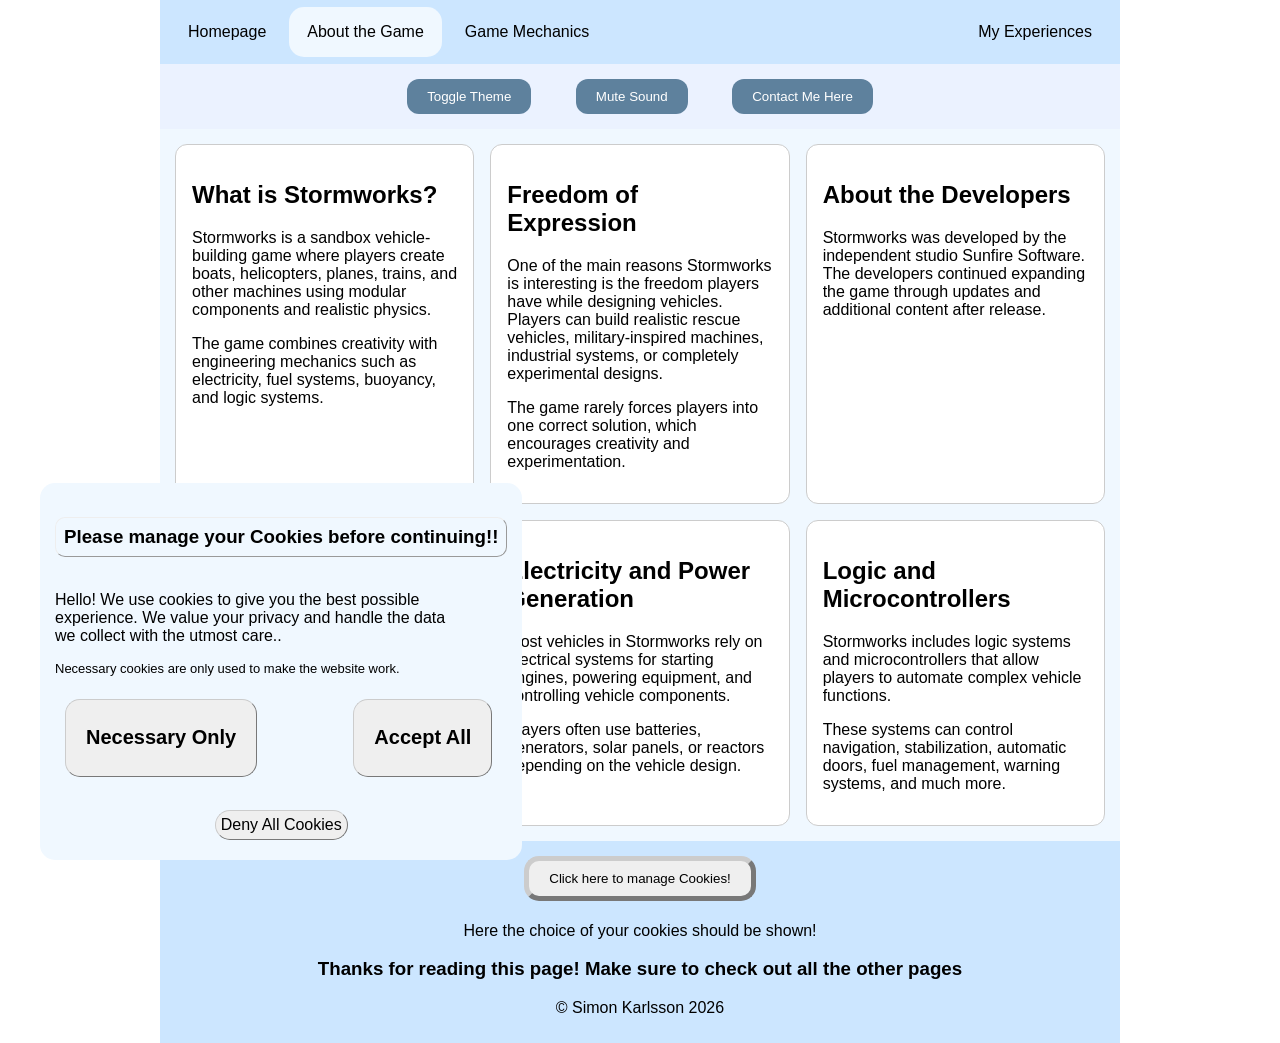
==== about.html @ 8606bce5 "Add files via upload" ====
<!DOCTYPE html>
<html lang="en">

<head>
    <div id="top-spacing-line"></div>
    <meta charset="UTF-8">
    <meta name="viewport" content="width=device-width, initial-scale=1.0">
    <link rel="stylesheet" href="styles/global.css">
    <link rel="stylesheet" href="styles/about.css">
    <title>About</title>

    <script src="scripts/theme.js" defer></script>
    <script src="scripts/mute.js" defer></script>
    <script src="scripts/sound.js"></script>
    <script src="scripts/cookies.js" defer></script>
    <script src="scripts/scroll.js" defer></script>
    <script src="scripts/contact.js" defer></script>
</head>


<body>

    <div id="wrapper">

    <header>

        <nav id="top-navbar">
            <ul>
                <li><a href="index.html">Homepage</a></li>
                <li class="active"><a href="about.html">About the Game</a></li>
                <li><a href="mechanics.html">Game Mechanics</a></li>
                <li><a href="experiences.html">My Experiences</a></li>
            </ul>
        </nav>

        <section id="button-section">
            <button onclick="toggleTheme()">Toggle Theme</button>

            <button onclick="toggleMute()">Mute Sound</button>

            <button onclick="showContactForm()">Contact Me Here</button>

        </section>

    </header>

    <main id="content">

        <section id="what-is-stormworks">

        <h2>What is Stormworks?</h2>

        <p>
        Stormworks is a sandbox vehicle-building game where players
        create boats, helicopters, planes, trains, and other
        machines using modular components and realistic physics.
        </p>

        <p>
        The game combines creativity with engineering mechanics such
        as electricity, fuel systems, buoyancy, and logic systems.
        </p>

        </section>

        <section id="freedom">

        <h2>Freedom of Expression</h2>

        <p>
        One of the main reasons Stormworks is interesting is the
        freedom players have while designing vehicles. Players can
        build realistic rescue vehicles, military-inspired machines,
        industrial systems, or completely experimental designs.
        </p>

        <p>
        The game rarely forces players into one correct solution,
        which encourages creativity and experimentation.
        </p>

        </section>

        <section id="developers">

        <h2>About the Developers</h2>

        <p>
        Stormworks was developed by the independent studio Sunfire
        Software. The developers continued expanding the game
        through updates and additional content after release.
        </p>

        </section>

        <section id="buoyancy">

        <h2>Buoyancy and Hulls</h2>

        <p>
        Buoyancy is one of the most important mechanics in
        Stormworks. Vehicle weight, hull shape, and balance all
        affect how ships behave in water.
        </p>

        <p>
        Poor weight distribution can make vehicles unstable or even
        cause them to sink during rough conditions.
        </p>

        </section>

        <section id="electricity">

        <h2>Electricity and Power Generation</h2>

        <p>
        Most vehicles in Stormworks rely on electrical systems for
        starting engines, powering equipment, and controlling
        vehicle components.
        </p>

        <p>
        Players often use batteries, generators, solar panels, or
        reactors depending on the vehicle design.
        </p>

        </section>

        <section id="logic">

        <h2>Logic and Microcontrollers</h2>

        <p>
        Stormworks includes logic systems and microcontrollers that
        allow players to automate complex vehicle functions.
        </p>

        <p>
        These systems can control navigation, stabilization,
        automatic doors, fuel management, warning systems, and much
        more.
        </p>

        </section>

    </main>

    <footer>
        <Button id="manage-cookies-btn" style="border-radius: 15px; border-width: 5px; border-style: outset;">
                    Click here to manage Cookies!</Button>
        <p id="cookies-choice-footer">Here the choice of your cookies should be shown!</p>

        <h3>Thanks for reading this page! Make sure to check out all the other pages</h1>
        <p>&copy; Simon Karlsson 2026</p>
    </footer>

    </div>

    <button id="scroll-up-btn">Scroll to Top</button>

    <div id="contact-box" class="hidden">
        <h3>Contact Us</h3>

        <input type="text" placeholder="Your Name" required>
        <input type="email" placeholder="Your Email" required>

        <button onclick="sendAndClose()">Send</button>
        <button onclick="hideContactForm()">Close</button>
    </div>

</body>

</html>
---- styles/global.css ----
/* base&standard */

body {
    margin: 0;
    padding: 0;

    background-color: white;
    color: black;

    font-family: Arial, sans-serif;
}

#wrapper {
    width: 100%;
    margin: auto;

    background-color: aliceblue;

    min-height: 100vh;
}


/* CONTENT */

#content {
    background-color: aliceblue;

    min-height: 120px;

    margin: 0;

    display: grid;
    grid-template-columns: repeat(1, 1fr);

    gap: 1rem;

    padding: 15px;
}

#content section {
    border: 1px solid #ccc;

    padding: 1rem;

    border-radius: 12px;

    background-color: white;
}


/* NAVBAR */

#top-navbar ul {
    display: flex;
    flex-direction: column;

    list-style-type: none;

    margin: 0;
    padding: 5px;

    background-color: #cce6ff;
}

#top-navbar ul li {
    width: 100%;

    margin: 2px 0;

    border-radius: 15px;
}

#top-navbar ul li a {
    display: block;

    color: black;

    text-align: center;

    padding: 16px 18px;

    text-decoration: none;

    border-radius: 15px;
}

#top-navbar ul li a:hover,
.active {
    background-color: aliceblue;
}


/* Buttons */

button {
    padding: 10px 20px;

    margin: 5px;

    cursor: pointer;

    border: 1px solid #ccc;

    border-radius: 8px;
}

#button-section {
    text-align: center;

    padding: 10px;

    background-color: #EBF2FF;
}

#button-section button {
    margin-left: 20px;
    margin-right: 20px;

    background-color: #5E819D;

    color: white;

    border: none;

    border-radius: 12px;
}


/* footer */

footer {
    text-align: center;

    background-color: #cce6ff;

    padding: 10px;
}


/* scroll btn */

#scroll-up-btn {
    position: fixed;

    bottom: 20px;
    right: 20px;

    display: none;

    padding: 10px 15px;

    background-color: #333;

    color: white;

    border: none;

    border-radius: 5px;

    cursor: pointer;
}

#scroll-up-btn:hover {
    background-color: #555;
}


/* Contact box */

.hidden {
    display: none;
}

#contact-box {
    position: fixed;

    top: 20%;
    left: 30%;

    width: 40%;

    padding: 20px;

    background: white;

    border: 2px solid #333;

    border-radius: 12px;

    z-index: 1000;
}

#contact-box input {
    width: 100%;

    margin-bottom: 10px;

    padding: 10px;

    box-sizing: border-box;
}



/* mobile*/
/* mobile first */

@media (max-width: 768px) {

    #cookies-box-div {
        width: 100vw !important;

        margin-left: 0 !important;
        margin-right: 0 !important;
    }

    #cookies-box-section {
        margin-left: 5px !important;
        margin-right: 20px !important;
    }

    #contact-box {
        left: 5%;
        width: 85%;
    }
}


/* desktop */

@media (min-width: 900px) {

    #wrapper {
        width: 80%;
    }

    #top-navbar ul {
        flex-direction: row;
    }

    #top-navbar ul li {
        width: auto;

        margin-left: 5px;
    }

    #top-navbar ul li:last-child {
        margin-left: auto;

        margin-right: 5px;
    }

    #content {
        grid-template-columns: repeat(3, 1fr);
    }
}


/* big desktop */

@media (min-width: 1080px) {

    #wrapper {
        width: 75%;
    }
}


/* dark mode */

body.dark-mode {
    background-color: #121212;

    color: #f0f0f0;
}

body.dark-mode #wrapper, body.dark-mode #content {
    background-color: #1b1b1b;
}

body.dark-mode #content section {
    background-color: #222;

    color: #f0f0f0;

    border-color: #444;
}


/* NAVBAR */

body.dark-mode #top-navbar ul {
    background-color: #1d1d1d;
}

body.dark-mode #top-navbar ul li a {
    color: #f0f0f0;
}

body.dark-mode #top-navbar ul li a:hover,
body.dark-mode .active {
    background-color: #333;
}


/* button section */

body.dark-mode #button-section {
    background-color: #1a1a1a;
}

body.dark-mode #button-section button {
    background-color: #355066;

    color: white;

    border-color: #4c708d;
}


/* footer */

body.dark-mode footer {
    background-color: #1d1d1d;

    color: #f0f0f0;
}


/* other buttons */

body.dark-mode button {
    background-color: #2a2a2a;

    color: white;

    border-color: #555;
}


/* contact box*/

body.dark-mode #contact-box {
    background-color: #222;

    color: white;

    border-color: #555;
}

body.dark-mode input {
    background-color: #333;

    color: white;

    border: 1px solid #555;
}

body.dark-mode #contact-box {
    background-color: #222;
    color: white;
    border: 2px solid #555;
}

body.dark-mode #contact-box input {
    background-color: #333;
    color: white;
    border: 1px solid #666;
}

body.dark-mode #contact-box input::placeholder {
    color: #bbb;
}

body.dark-mode #contact-box button {
    background-color: #444;
    color: white;
    border: 1px solid #666;
}


/* tabels */

body.dark-mode table {
    background-color: #222;

    color: #f0f0f0;
}

body.dark-mode th {
    background-color: #2d2d2d;

    color: white;
}

body.dark-mode table,
body.dark-mode th,
body.dark-mode td {
    border: 1px solid #555;
}

body.dark-mode td {
    background-color: #1f1f1f;
}


/* scrol button */

body.dark-mode #scroll-up-btn {
    background-color: #444;
}

body.dark-mode #scroll-up-btn:hover {
    background-color: #666;
}
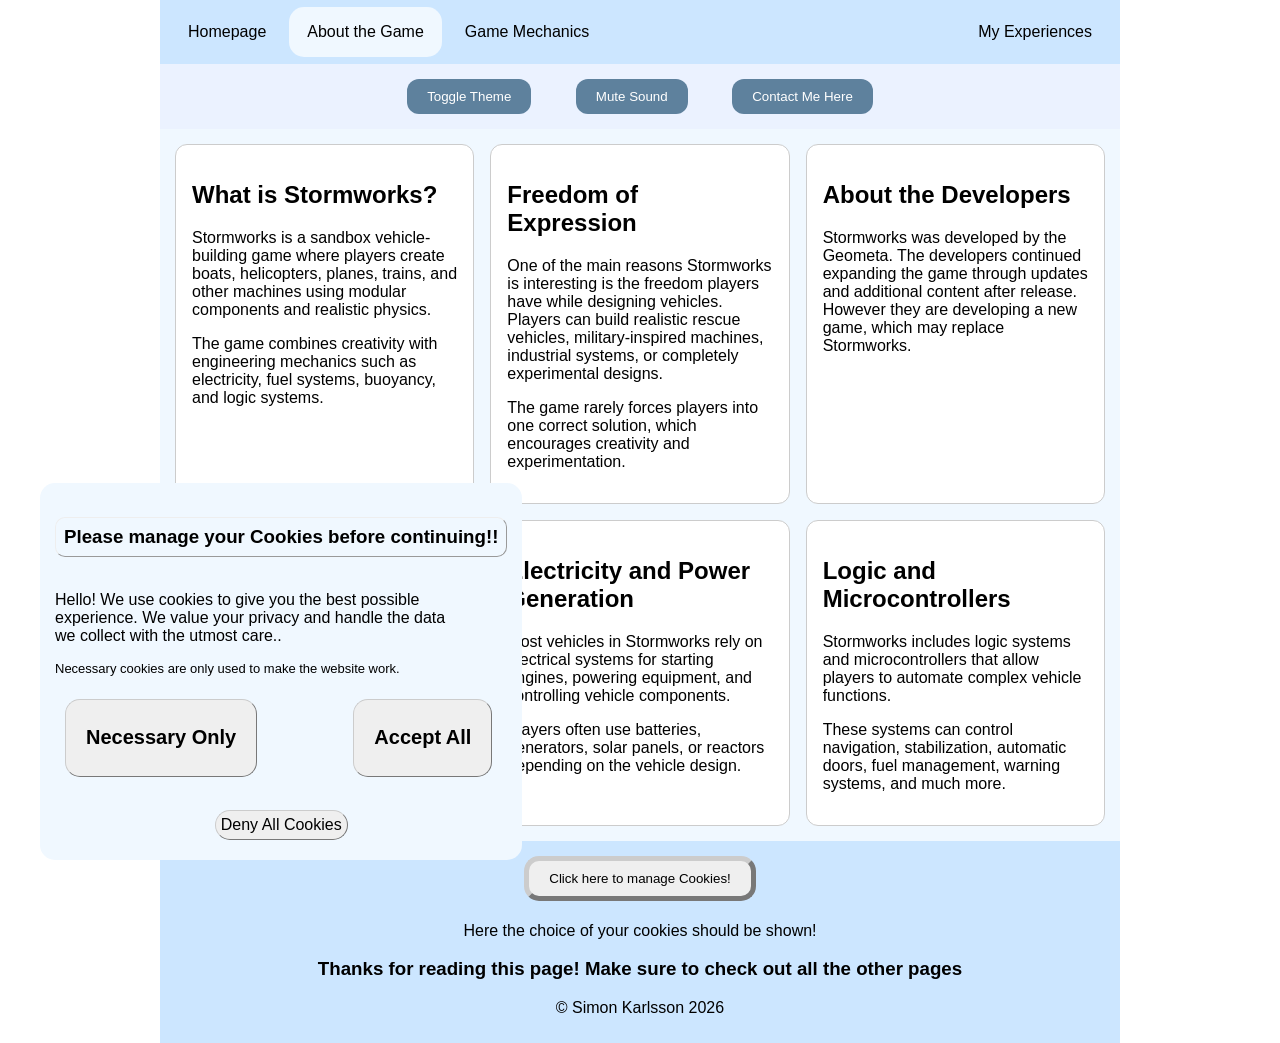
==== commit b0837578: "Update about.html" ====
--- a/about.html
+++ b/about.html
@@ -6,7 +6,6 @@
     <meta charset="UTF-8">
     <meta name="viewport" content="width=device-width, initial-scale=1.0">
     <link rel="stylesheet" href="styles/global.css">
-    <link rel="stylesheet" href="styles/about.css">
     <title>About</title>
 
     <script src="scripts/theme.js" defer></script>
@@ -86,9 +85,11 @@
         <h2>About the Developers</h2>
 
         <p>
-        Stormworks was developed by the independent studio Sunfire
-        Software. The developers continued expanding the game
+        Stormworks was developed by the Geometa.
+        The developers continued expanding the game
         through updates and additional content after release.
+        However they are developing a new game, which
+        may replace Stormworks.
         </p>
 
         </section>
